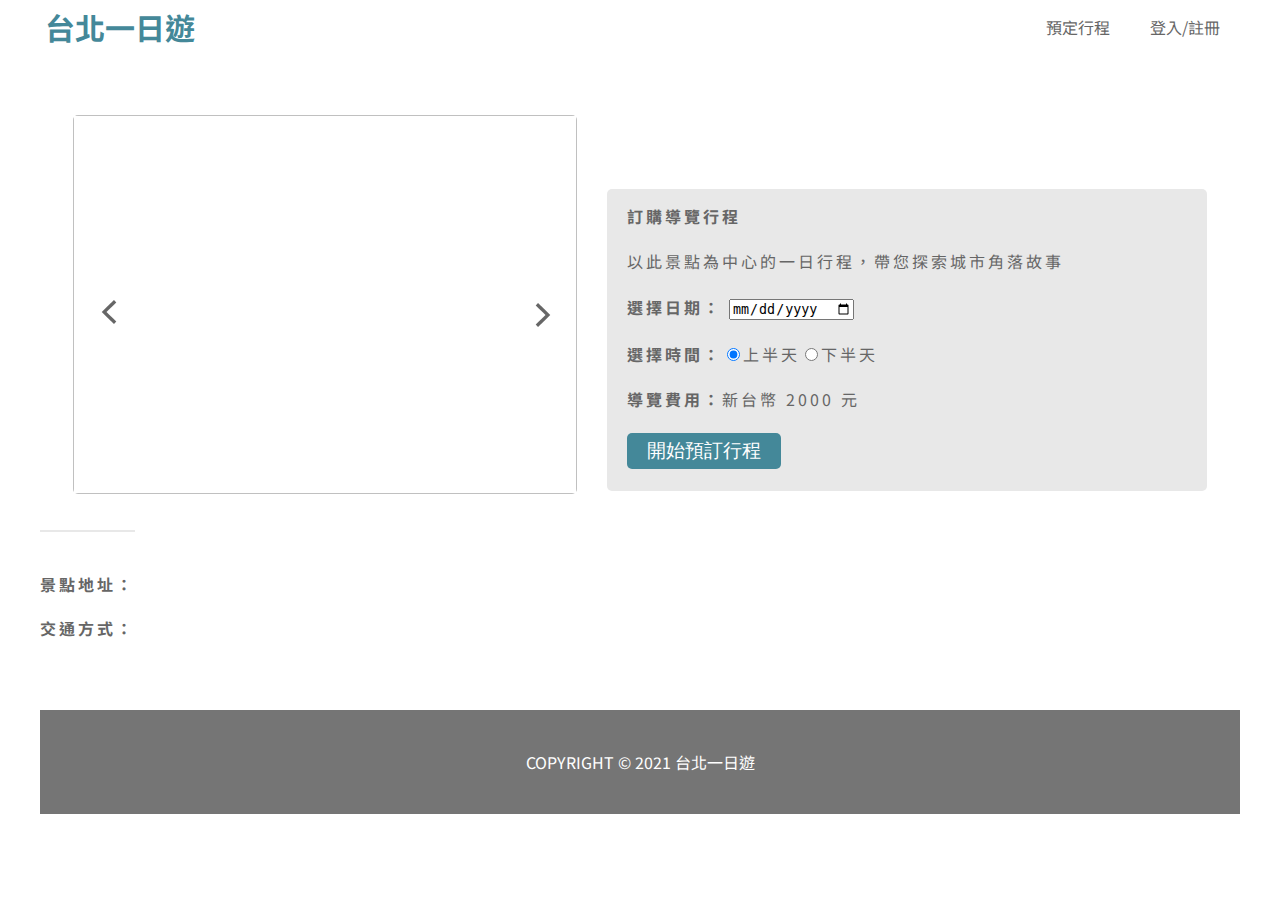
==== templates/attraction.html @ 442f5987 "stage-2 week3" ====
<!DOCTYPE html>
<head>
    <meta charset="UTF-8">
    <meta name="viewport" content="width=device-width, initial-scale=1.0,maximum-scale=1"> 
    <meta http-equiv="X-UA-Compatible" content="IE=edge">
    <link href="https://fonts.googleapis.com/css?family=Noto+Sans+TC&amp;display=swap" rel="stylesheet">
    <title>台北一日遊</title>
    <link rel="stylesheet" type="text/css" href="../static/CSS/attraction.css" media="all" /> 

</head>
<body>
    <nav>
        <strong class="logo">台北一日遊
            <div class="top_bar">
                <div class="item"><a>預定行程</a></div>
                <div class="item"><a>登入/註冊</a></div>
            </div>
        </strong>  
    </nav>
    <main>
        <div class="top">
            <div class="left_box">
                <img class="left_arrow" src="../static/Images/btn_leftArrow.png"/>
                <img class="images"/>
                <img class="right_arrow" src="../static/Images/btn_rightArrow.png"/>
                <div class="flow_dot">
                    <!-- <p class="black_dot"></p> -->
                    <!-- <p class="white_dot"></p> -->
                </div>
            </div>
            
            <div class="right_box">
                <div class="title"></div>
                <div class="title_info"></div>
                <div class="booking">
                    <div class="text_2">訂購導覽行程</div>
                    <div>以此景點為中心的一日行程，帶您探索城市角落故事</div>
                    <div class="booking_date">
                        <div class="text_2">選擇日期：
                            <input type="date"/>
                        </div>
                    </div>
                    <div class="booking_time">
                        <div class="text_2">選擇時間：</div>
                        <div class="day_time"><input type="radio" name="time" value="day" checked/>上半天</div>
                        <div class="night_time"><input type="radio" name="time" value="night"/>下半天</div>
                    </div>
                    <div class="booking_price">
                        <div class="text_2">導覽費用：</div>
                        <div class="price">新台幣 2000 元</div>
                    </div>
                    <button>開始預訂行程</button>
                </div>
                    
            </div>

        </div>
        <div class="bottom">
            <hr />
            <div class="description"></div>
            <div class="text_2">景點地址：</div>
            <div class="address"></div>
            <div class="text_2">交通方式：</div>
            <div class="trans"></div>
        </div>
    </main>
    <footer>COPYRIGHT © 2021 台北一日遊</footer>
</body>
<script src="../static/JS/attraction.js"></script>
</html>
---- static/CSS/attraction.css ----
* {
    box-sizing: border-box;
}
body {
    font-family:"Noto Sans TC";
    margin: 0px;
    justify-self: center;
    
}nav{
    display: grid;
    top:0;
    grid-template-columns:auto minmax(300px,1200px) auto;
    background-color:#FFFFFF;
    height:54px;
    position: sticky;
    z-index: 4;
    align-items:center;
}
nav > .logo {
    grid-column: 2/3;
    display: grid;
    grid-template-columns:1fr 3fr ;

    font-size: 30px;
    color: #448899;
    align-self: center;
    padding-left: 5px;
}
nav > .logo >.top_bar {
    display: grid;
    grid-auto-flow: column;
    grid-column: 2/3;
    justify-self: end;
}
nav > .logo > .top_bar > .item {
    align-self: center;
    margin: 0px 20px;
    font-size:16px;
    font-weight: normal;
    color: #666666;
}
main{
    display: grid;
    grid-template-columns: auto minmax(300px,1200px) auto;
    grid-template-rows: 406px auto;
    margin-top: 40px;
    justify-items: center;
    color: #666666;;
    letter-spacing: 3px;

}
main > .top{
    grid-column: 2/3;
    grid-row: 1/2;
    display: inline-grid;
    grid-template-columns: 504px 600px;
    grid-gap:30px;
    
}
main > .top > .left_box{
    grid-column: 1/2;
    border-radius: 5px;
    height:406px;
}
main > .top > .left_box > .images{
    width:100%;
    aspect-ratio: 540/406;
    object-fit: fill;
    position: relative;
    bottom:20px;
    border-radius: 5px;
    z-index: 1;
}
main > .top > .left_box > .left_arrow{
    position:relative;
    top: 200px;
    left:20px;
    z-index: 2;
}
main > .top > .left_box > .right_arrow{
    position:relative;
    bottom: 222px;
    left:450px;
    z-index: 3;
}
main > .top > .left_box > .fade{
    z-index: 0;
}
main > .top > .left_box > .flow_dot{
    display: flex;
    justify-content: center;
    position:relative;
    z-index: 4;
    bottom: 110px;
}
main > .top > .left_box > .flow_dot > p{
    display:inline-block; 
    margin-left: 5px;
}
main > .top > .left_box > .flow_dot > .black_dot{
    width:12px;
    height:12px;
    border-radius: 10px;
    background-color:Black;
    border: solid 1px #FFFFFF;
}
main > .top > .left_box > .flow_dot > .white_dot{
    width:12px;
    height:12px;
    border-radius: 10px;
    background-color:#FFFFFF;
}
main > .top > .right_box{
    grid-column: 2/3;
    display: inline-grid;
    grid-template-rows: 33px 22px 302px;
    grid-gap:15px;
    align-self: center;
}
main > .top > .right_box > .title{
    grid-row: 1/2;
    font-size: 24px;
    font-weight: 700;
    align-self: end;
}
main > .top > .right_box > .title_info{
    grid-row: 2/3; 
}
main > .top > .right_box > .booking{
    grid-row: 3/4;
    display: grid;
    background: #E8E8E8;
    border-radius: 5px;
    padding-left: 20px;
    padding-right: 20px;
    padding-top: 15px;

}
main > .top > .right_box > .booking > .booking_time{
    display: inline-flex;
}
main > .top > .right_box > .booking > .booking_price{
    display: inline-flex;
}
main > .top > .right_box > .booking > button{
    width:154px;
    height: 36px;
    background-color: #448899;
    border-radius: 5px;
    color: #FFFFFF;
    font-size: 19px;
    border: 0 none;
}
main > .bottom{
    grid-column: 2/3;
    grid-row: 2/3;
    justify-self:start ;
    line-height: 24px;
}
main > .bottom > hr {
    max-width:1200px; 
    border:1px solid #E8E8E8;
    margin-bottom: 40px;
    margin-top: 30px;
}
main > .bottom > .description{
    margin-bottom: 20px;
}
main > .bottom > .address{
    margin-bottom: 20px;
}
main > .bottom > .trans{
    margin-bottom: 20px;
}
footer {
    display: grid;
    height:104px;
    /* margin-top:1300px; */
    /* min-height: 104px; */
    justify-items: center;
    align-items: center;
    background: #757575;
    color: #FFFFFF;
    font-size: 16px;
    margin-top: 50px;
}
.text_2{
    font-size: 16px;
    font-weight: 700;
}
@media (max-width:1200px){ 
    main > .top{
        grid-template-columns: 378px 450px;
    }
    main > .top > .left_box > .images{
        aspect-ratio: 378/406;
    }
    main > .top > .left_box > .right_arrow{
        bottom: 248px;
        left:327px;
    }
    main > .bottom{
        margin:30px;
    }
}
@media (max-width:900px){ 
    main > .top{
        grid-template-columns: 252px 300px;
        grid-gap:15px;
    }
    main > .top > .left_box{
        grid-column: 1/2;
        border-radius: 5px;
    }
    main > .top > .left_box > .images{
        aspect-ratio: 252/406;
    }
    main > .top > .left_box > .left_arrow{
        width:25px;
        height: 25px;
        left:6px;
    }
    main > .top > .left_box > .right_arrow{
        width:25px;
        height: 25px;
        left:220px;
        bottom: 235px;
    }
    main > .top > .left_box > .flow_dot > .black_dot{
        width:8px;
        height:8px;
    }
    main > .top > .left_box > .flow_dot > .white_dot{
        width:8px;
        height:8px;
    }
    main > .top > .left_box > .flow_dot{
        bottom: 100px;
    }
    main > .top > .right_box{
        grid-template-rows: 70px 22px 302px;
    }
}
@media (max-width:605px){ 
    nav > .logo {
        grid-template-columns:150px auto ;
    }
    nav > .logo >.top_bar > .item{
        margin: 0px 10px;
    }
    main{
        grid-template-columns: auto 360px auto;
        grid-template-rows: 760px auto;
        margin-top: 40px;;
    }
    main > .top{
        grid-column: 2/3;
        grid-row: 1/3;
        grid-template-columns: 1fr;
        grid-template-rows: 350px 410px;
        grid-gap:30px;
    }
    main > .top > .left_box{
        grid-column: 1/2;
        grid-row: 1/2;
    }
    main > .top > .left_box > .images{
        aspect-ratio: 360/350;
    }
    main > .top > .left_box > .right_arrow{
        left:327px;
        bottom: 185px;
    }
    main > .top > .right_box{
        grid-column: 1/2;
        grid-row: 2/3;
        margin:10px;
    }
    main > .bottom{
        grid-row: 2/3;
        margin:10px;
    }
}
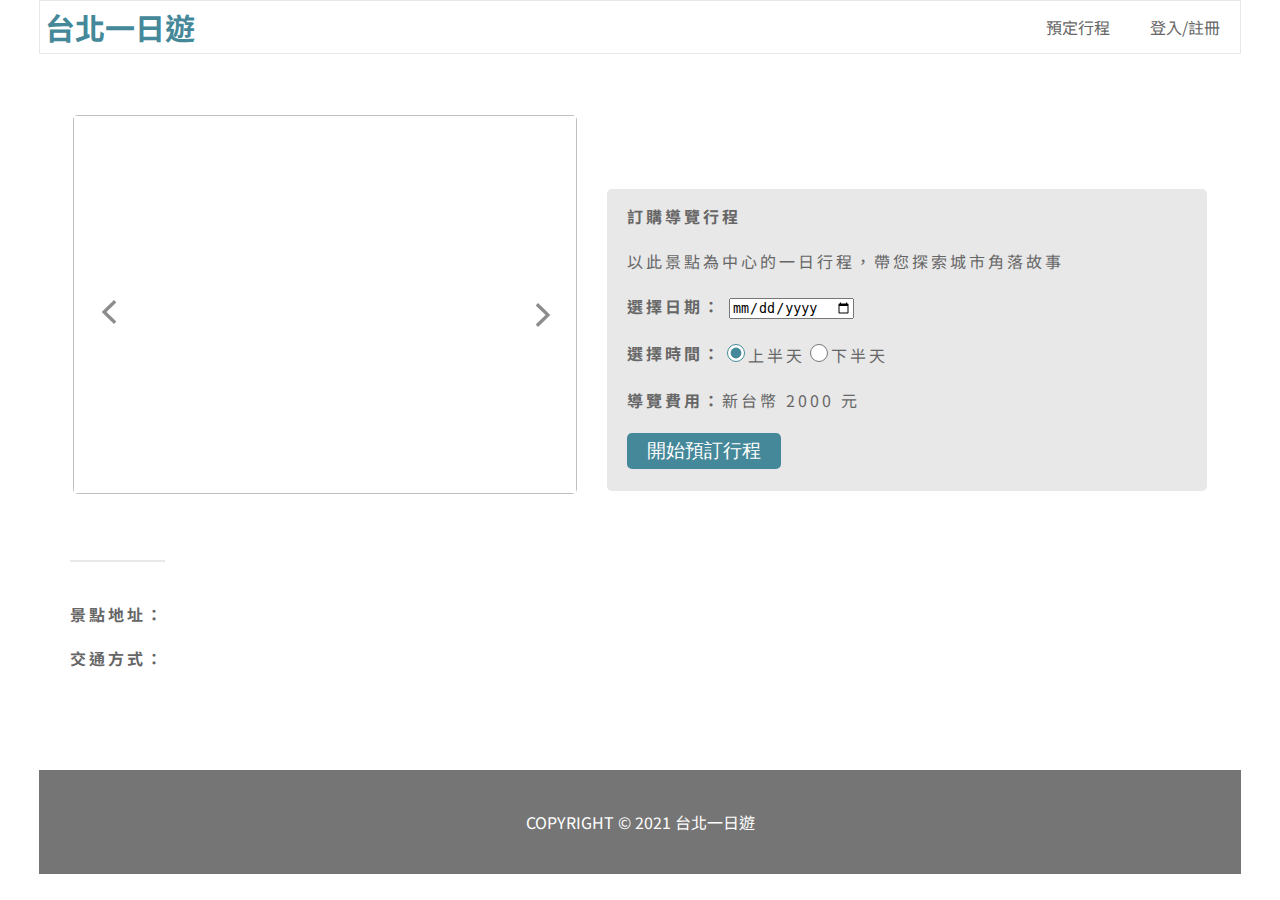
==== commit 928d661b: "Merge pull request #6 from brionychiu/develop" ====
--- a/templates/attraction.html
+++ b/templates/attraction.html
@@ -4,19 +4,52 @@
     <meta name="viewport" content="width=device-width, initial-scale=1.0,maximum-scale=1"> 
     <meta http-equiv="X-UA-Compatible" content="IE=edge">
     <link href="https://fonts.googleapis.com/css?family=Noto+Sans+TC&amp;display=swap" rel="stylesheet">
-    <title>台北一日遊</title>
-    <link rel="stylesheet" type="text/css" href="../static/CSS/attraction.css" media="all" /> 
+    <title>台北景點</title>
+    <link rel="stylesheet" type="text/css" href="../static/CSS/attraction.css" media="all" />
+    <link rel="stylesheet" type="text/css" href="../static/CSS/log.css" media="all" />  
 
 </head>
 <body>
+    <div class="covering"></div>
     <nav>
-        <strong class="logo">台北一日遊
+        <strong class="logo"><a href="/">台北一日遊</a>
             <div class="top_bar">
                 <div class="item"><a>預定行程</a></div>
-                <div class="item"><a>登入/註冊</a></div>
+                <div class="item signin">登入/註冊</div>
+                <div class="item signout">登出系統</div>
             </div>
         </strong>  
     </nav>
+    <div class="signin_box">
+        <div class="signin_boxtop"></div>
+        <div class="signin_boxbottom">
+            <div class="text_3">登入會員帳號</div>
+            <button  class="icon_close"></button>
+            <input class="sign_input" type="text" placeholder="輸入電子郵件" name="usermail"/>
+            <input class="sign_input" type="password" placeholder="輸入密碼" name="password"/>
+            <button class="sign_btn signin_btn">登入帳戶</button> 
+            <div class="signin_message">
+                <div class="error_signin">帳號或密碼錯誤</div>
+                <div class="changeTo_signup">還沒有帳戶？點此註冊</div>
+            </div>
+        </div>
+    </div>
+    <div class="signup_box">
+        <div class="signup_boxtop"></div>
+        <div class="signup_boxbottom">
+            <div class="text_3">註冊會員帳號</div>
+            <button  class="icon_close"></button>
+            <input class="sign_input" type="text" placeholder="輸入姓名" name="username"/>
+            <input class="sign_input" type="text" placeholder="輸入電子郵件" name="usermail"/>
+            <input class="sign_input" type="password" placeholder="輸入密碼" name="password"/>
+            <button class="sign_btn signup_btn">註冊新帳戶</button>
+            <div class="sigup_message">
+                <div class="repeat_signup"></div>
+                <div class="success_signup">註冊成功</div>
+                <div class="changeTo_signin">已經有帳戶了？點此登入</div>
+            </div>
+        </div>
+    </div>
     <main>
         <div class="top">
             <div class="left_box">
@@ -67,4 +100,5 @@
     <footer>COPYRIGHT © 2021 台北一日遊</footer>
 </body>
 <script src="../static/JS/attraction.js"></script>
+<script src="../static/JS/log.js"></script>
 </html>--- a/static/CSS/attraction.css
+++ b/static/CSS/attraction.css
@@ -5,6 +5,7 @@
     font-family:"Noto Sans TC";
     margin: 0px;
     justify-self: center;
+    display: grid;
     
 }nav{
     display: grid;
@@ -15,12 +16,16 @@
     position: sticky;
     z-index: 4;
     align-items:center;
+    border: 1px solid #e8e8e8;
+}
+a[href="/"] {
+    text-decoration: none;
+    color: #448899;
 }
 nav > .logo {
     grid-column: 2/3;
     display: grid;
     grid-template-columns:1fr 3fr ;
-
     font-size: 30px;
     color: #448899;
     align-self: center;
@@ -38,6 +43,7 @@
     font-size:16px;
     font-weight: normal;
     color: #666666;
+    cursor: pointer;
 }
 main{
     display: grid;
@@ -76,12 +82,14 @@
     top: 200px;
     left:20px;
     z-index: 2;
+    opacity: 0.75;
 }
 main > .top > .left_box > .right_arrow{
     position:relative;
     bottom: 222px;
     left:450px;
     z-index: 3;
+    opacity: 0.75;
 }
 main > .top > .left_box > .fade{
     z-index: 0;
@@ -142,6 +150,16 @@
 main > .top > .right_box > .booking > .booking_price{
     display: inline-flex;
 }
+main > .top > .right_box > .booking > .booking_time > .day_time{
+    accent-color: #448899;
+}
+main > .top > .right_box > .booking > .booking_time > .night_time{
+    accent-color: #448899;
+}
+input[type="radio"]{
+    width: 18px;
+    height: 18px;
+}
 main > .top > .right_box > .booking > button{
     width:154px;
     height: 36px;
@@ -150,12 +168,14 @@
     color: #FFFFFF;
     font-size: 19px;
     border: 0 none;
+    cursor: pointer;
 }
 main > .bottom{
     grid-column: 2/3;
     grid-row: 2/3;
     justify-self:start ;
     line-height: 24px;
+    margin:30px;
 }
 main > .bottom > hr {
     max-width:1200px; 
@@ -190,94 +210,87 @@
 }
 @media (max-width:1200px){ 
     main > .top{
-        grid-template-columns: 378px 450px;
-    }
-    main > .top > .left_box > .images{
-        aspect-ratio: 378/406;
+        grid-template-columns: 450px 378px;
+    }
+    main > .top > .left_box > .images {
+        bottom:0px;
     }
     main > .top > .left_box > .right_arrow{
-        bottom: 248px;
-        left:327px;
-    }
-    main > .bottom{
-        margin:30px;
+        bottom: 190px;
+        left:400px;
+    }
+    main > .top > .left_box > .flow_dot{
+        bottom:90px;
+    }
+    main > .bottom > hr {
+        margin-top: 0px;
     }
 }
 @media (max-width:900px){ 
-    main > .top{
-        grid-template-columns: 252px 300px;
-        grid-gap:15px;
-    }
-    main > .top > .left_box{
-        grid-column: 1/2;
-        border-radius: 5px;
-    }
-    main > .top > .left_box > .images{
-        aspect-ratio: 252/406;
-    }
-    main > .top > .left_box > .left_arrow{
-        width:25px;
-        height: 25px;
-        left:6px;
-    }
-    main > .top > .left_box > .right_arrow{
-        width:25px;
-        height: 25px;
-        left:220px;
-        bottom: 235px;
-    }
-    main > .top > .left_box > .flow_dot > .black_dot{
-        width:8px;
-        height:8px;
-    }
-    main > .top > .left_box > .flow_dot > .white_dot{
-        width:8px;
-        height:8px;
-    }
-    main > .top > .left_box > .flow_dot{
-        bottom: 100px;
-    }
-    main > .top > .right_box{
-        grid-template-rows: 70px 22px 302px;
-    }
-}
-@media (max-width:605px){ 
-    nav > .logo {
-        grid-template-columns:150px auto ;
-    }
-    nav > .logo >.top_bar > .item{
-        margin: 0px 10px;
-    }
     main{
-        grid-template-columns: auto 360px auto;
-        grid-template-rows: 760px auto;
+        grid-template-columns: auto minmax(600px,900px) auto;
+        grid-template-rows: 900px auto;
         margin-top: 40px;;
     }
     main > .top{
         grid-column: 2/3;
-        grid-row: 1/3;
-        grid-template-columns: 1fr;
-        grid-template-rows: 350px 410px;
+        grid-row: 1/2;
+        grid-template-columns: 600px;
+        grid-template-rows: 406px 510px;
         grid-gap:30px;
     }
     main > .top > .left_box{
         grid-column: 1/2;
         grid-row: 1/2;
     }
-    main > .top > .left_box > .images{
-        aspect-ratio: 360/350;
-    }
     main > .top > .left_box > .right_arrow{
-        left:327px;
-        bottom: 185px;
+        left:550px;
+        bottom: 260px;
+    }
+    main > .top > .left_box > .left_arrow{
+        top:235px;
     }
     main > .top > .right_box{
         grid-column: 1/2;
         grid-row: 2/3;
         margin:10px;
     }
+    main > .top > .right_box{
+        grid-template-rows: auto 22px 302px;
+    }
     main > .bottom{
         grid-row: 2/3;
-        margin:10px;
-    }
+    }
+
+}
+@media (max-width:607px){ 
+    nav > .logo {
+        grid-template-columns:150px auto ;
+    }
+    nav > .logo >.top_bar > .item{
+        margin: 0px 10px;
+    }
+    main{
+        grid-template-columns: auto 360px auto;
+        grid-template-rows: 760px auto;
+    }
+    main > .top{
+        grid-template-columns: 1fr;
+        grid-template-rows: 300px 410px;
+        grid-gap:40px;
+    }
+    main > .top > .left_box > .images{
+        aspect-ratio: 466/350;
+        object-fit: cover;
+    }
+    main > .top > .left_box > .right_arrow{
+        left:315px;
+        bottom: 170px;
+    }
+    main > .top > .left_box > .left_arrow{
+        top:150px;
+        left:10px;
+    }
+   
+
 }--- a/static/CSS/log.css
+++ b/static/CSS/log.css
@@ -0,0 +1,149 @@
+.covering{
+    width:100vw;
+    height:100vh;
+    z-index: 5;
+    position: fixed;
+    background-color: rgba(0, 0, 0, 0.4);
+    display:none;
+}
+.signout{
+    display: none;
+}
+
+/* signin */
+.signin_box{
+    width:340px;
+    min-height:275px;
+    background-color: #FFFFFF;
+    box-shadow: 0px 4px 60px #AAAAAA;
+    border-radius: 6px;
+    display: grid;
+    grid-template-rows: 10px 265px max-content;  
+    position:fixed;
+    justify-self: center;
+    top: 80px;
+    z-index: 6;  
+    display:none; 
+}
+.signin_box > .signin_boxtop{
+    grid-row: 1/2;
+    background: linear-gradient(270deg, #337788 0%, #66AABB 100%);
+    border-radius: 6px 6px 0px 0px;
+}
+.signin_box > .signin_boxbottom{
+    grid-row: 2/4;
+    grid-template-rows: auto repeat(3,47px) max-content;
+    display:inline-grid;
+    grid-gap: 10px;
+    justify-items: center;
+    align-self: center;
+    margin-top: 15px;
+    margin-bottom: 15px;  
+}
+.signin_box > .signin_boxbottom > .signin_message{
+    grid-row: -1/-2;
+    font-size: 16px;
+    color: #666666;
+    font-weight: 400;
+}
+.signin_box > .signin_boxbottom > .signin_message > .error_signin{
+    color: red;
+    padding-bottom: 10px;
+    text-align: center;
+    display:none;
+}
+.signin_box > .signin_boxbottom > .signin_message > .changeTo_signup{
+    cursor: pointer;
+}
+
+/* signup  */
+.signup_box{
+    width:340px;
+    min-height:332px;
+    background-color: #FFFFFF;
+    box-shadow: 0px 4px 60px #AAAAAA;
+    border-radius: 6px;
+    display: grid;
+    grid-template-rows: 10px 322px max-content;
+    position:fixed;
+    justify-self: center;
+    top: 80px;
+    z-index: 6;
+    display:none;
+}
+.signup_box > .signup_boxtop{
+    grid-row: 1/2;
+    background: linear-gradient(270deg, #337788 0%, #66AABB 100%);
+    border-radius: 6px 6px 0px 0px;
+}
+.signup_box > .signup_boxbottom{
+    grid-row: 2/4;
+    grid-template-rows: auto repeat(4,47px) max-content;
+    display:inline-grid;
+    grid-gap: 10px;
+    justify-items: center;
+    align-self: center;
+    margin-top: 15px;
+    margin-bottom: 15px;  
+}
+.signup_box > .signup_boxbottom > .sigup_message{
+    grid-row: -1/-2;
+    font-size: 16px;
+    color: #666666;
+    font-weight: 400;
+
+}
+.signup_box > .signup_boxbottom > .sigup_message > .repeat_signup{
+    color: red;
+    padding-bottom: 10px;
+    text-align: center;
+    display:none;
+}
+.signup_box > .signup_boxbottom > .sigup_message > .success_signup{
+    color: red;
+    padding-bottom: 10px;
+    text-align: center;
+    display:none;
+}
+.signup_box > .signup_boxbottom > .sigup_message > .changeTo_signin{
+    cursor: pointer;
+}
+
+/*  common use */
+.text_3{
+    grid-row: 1/2;
+    font-weight: 700;
+    font-size: 24px;   
+    color: #666666;
+}
+.icon_close{
+    position: absolute;
+    left:310px;
+    background-image: url(../Images/icon_close.png);
+    background-color: #FFFFFF;
+    border: none;
+    background-position: center;
+    background-repeat: no-repeat;
+    width:16px;
+    height:16px;
+}
+.sign_input{
+    width:310px;
+    border: 1px solid #CCCCCC;
+    box-sizing: border-box;
+    padding: 15px;
+    border-radius: 5px;
+    font-size: 16px;
+}
+.sign_btn{
+    width:310px;
+    background: #448899;
+    border-radius: 5px; 
+    border: none;
+    padding: 10px;
+    font-size: 19px;
+    font-weight: 400;
+    font-family: 'Noto Sans TC';
+    color: #FFFFFF;
+    cursor: pointer;
+}
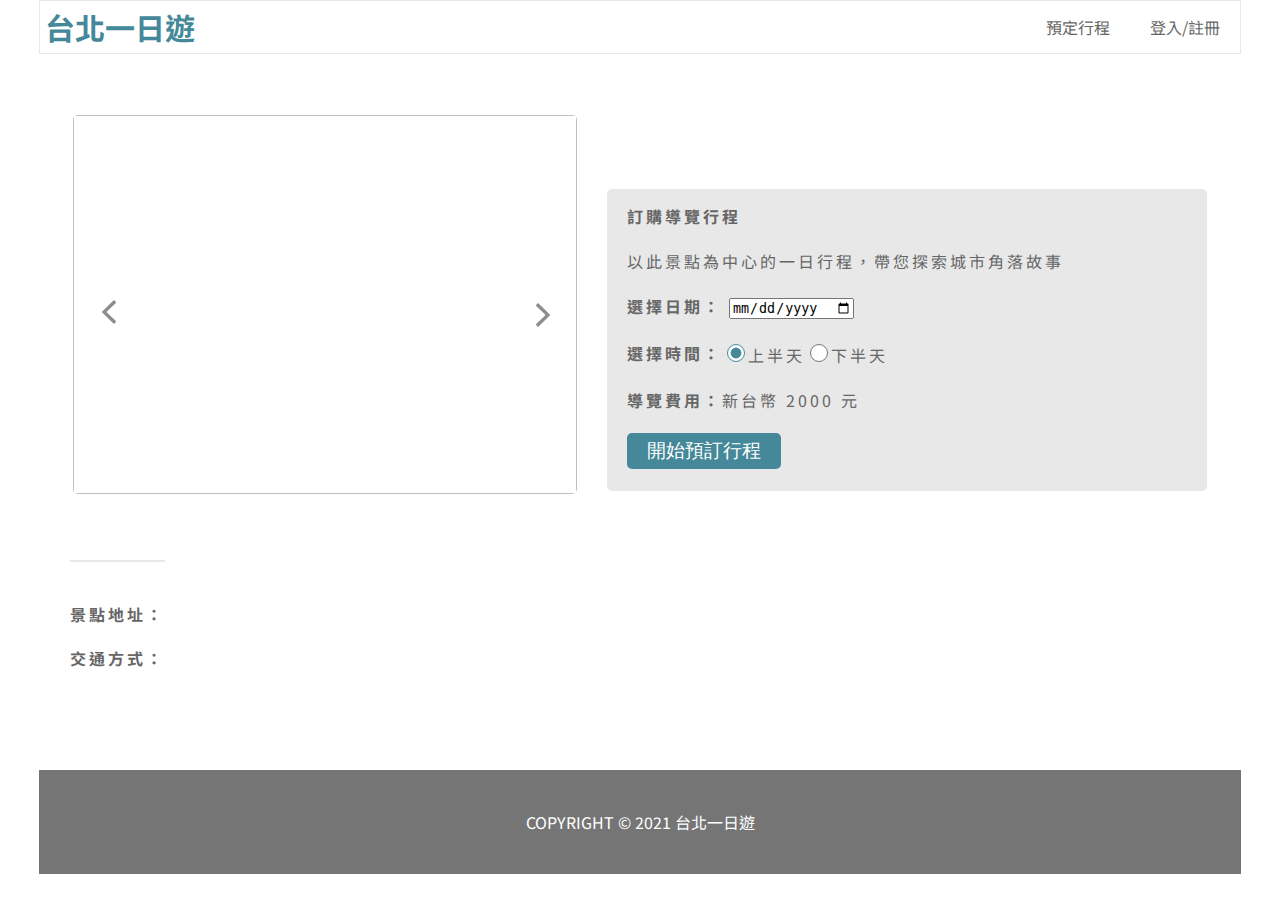
==== commit 3138f69a: "Merge pull request #7 from brionychiu/develop" ====
--- a/templates/attraction.html
+++ b/templates/attraction.html
@@ -14,7 +14,7 @@
     <nav>
         <strong class="logo"><a href="/">台北一日遊</a>
             <div class="top_bar">
-                <div class="item"><a>預定行程</a></div>
+                <div class="item"><a class="nav_booking">預定行程</a></div>
                 <div class="item signin">登入/註冊</div>
                 <div class="item signout">登出系統</div>
             </div>
@@ -70,7 +70,7 @@
                     <div>以此景點為中心的一日行程，帶您探索城市角落故事</div>
                     <div class="booking_date">
                         <div class="text_2">選擇日期：
-                            <input type="date"/>
+                            <input type="date" id="choose_date"/>
                         </div>
                     </div>
                     <div class="booking_time">
@@ -82,7 +82,7 @@
                         <div class="text_2">導覽費用：</div>
                         <div class="price">新台幣 2000 元</div>
                     </div>
-                    <button>開始預訂行程</button>
+                    <button class="start_booking_btn">開始預訂行程</button>
                 </div>
                     
             </div>
--- a/static/CSS/attraction.css
+++ b/static/CSS/attraction.css
@@ -1,296 +1,244 @@
 * {
-    box-sizing: border-box;
+  box-sizing: border-box;
 }
 body {
-    font-family:"Noto Sans TC";
-    margin: 0px;
-    justify-self: center;
-    display: grid;
-    
-}nav{
-    display: grid;
-    top:0;
-    grid-template-columns:auto minmax(300px,1200px) auto;
-    background-color:#FFFFFF;
-    height:54px;
-    position: sticky;
-    z-index: 4;
-    align-items:center;
-    border: 1px solid #e8e8e8;
-}
-a[href="/"] {
-    text-decoration: none;
-    color: #448899;
-}
-nav > .logo {
-    grid-column: 2/3;
-    display: grid;
-    grid-template-columns:1fr 3fr ;
-    font-size: 30px;
-    color: #448899;
-    align-self: center;
-    padding-left: 5px;
-}
-nav > .logo >.top_bar {
-    display: grid;
-    grid-auto-flow: column;
-    grid-column: 2/3;
-    justify-self: end;
-}
-nav > .logo > .top_bar > .item {
-    align-self: center;
-    margin: 0px 20px;
-    font-size:16px;
-    font-weight: normal;
-    color: #666666;
-    cursor: pointer;
-}
-main{
-    display: grid;
-    grid-template-columns: auto minmax(300px,1200px) auto;
-    grid-template-rows: 406px auto;
+  font-family: "Noto Sans TC";
+  margin: 0px;
+  justify-self: center;
+  display: grid;
+}
+main {
+  display: grid;
+  grid-template-columns: auto minmax(300px, 1200px) auto;
+  grid-template-rows: 406px auto;
+  margin-top: 40px;
+  justify-items: center;
+  color: #666666;
+  letter-spacing: 3px;
+}
+main > .top {
+  grid-column: 2/3;
+  grid-row: 1/2;
+  display: inline-grid;
+  grid-template-columns: 504px 600px;
+  grid-gap: 30px;
+}
+main > .top > .left_box {
+  grid-column: 1/2;
+  border-radius: 5px;
+  height: 406px;
+}
+main > .top > .left_box > .images {
+  width: 100%;
+  aspect-ratio: 540/406;
+  object-fit: fill;
+  position: relative;
+  bottom: 20px;
+  border-radius: 5px;
+  z-index: 1;
+}
+main > .top > .left_box > .left_arrow {
+  position: relative;
+  top: 200px;
+  left: 20px;
+  z-index: 2;
+  opacity: 0.75;
+}
+main > .top > .left_box > .right_arrow {
+  position: relative;
+  bottom: 222px;
+  left: 450px;
+  z-index: 3;
+  opacity: 0.75;
+}
+main > .top > .left_box > .fade {
+  z-index: 0;
+}
+main > .top > .left_box > .flow_dot {
+  display: flex;
+  justify-content: center;
+  position: relative;
+  z-index: 4;
+  bottom: 110px;
+}
+main > .top > .left_box > .flow_dot > p {
+  display: inline-block;
+  margin-left: 5px;
+}
+main > .top > .left_box > .flow_dot > .black_dot {
+  width: 12px;
+  height: 12px;
+  border-radius: 10px;
+  background-color: Black;
+  border: solid 1px #ffffff;
+}
+main > .top > .left_box > .flow_dot > .white_dot {
+  width: 12px;
+  height: 12px;
+  border-radius: 10px;
+  background-color: #ffffff;
+}
+main > .top > .right_box {
+  grid-column: 2/3;
+  display: inline-grid;
+  grid-template-rows: 33px 22px 302px;
+  grid-gap: 15px;
+  align-self: center;
+}
+main > .top > .right_box > .title {
+  grid-row: 1/2;
+  font-size: 24px;
+  font-weight: 700;
+  align-self: end;
+}
+main > .top > .right_box > .title_info {
+  grid-row: 2/3;
+}
+main > .top > .right_box > .booking {
+  grid-row: 3/4;
+  display: grid;
+  background: #e8e8e8;
+  border-radius: 5px;
+  padding-left: 20px;
+  padding-right: 20px;
+  padding-top: 15px;
+}
+main > .top > .right_box > .booking > .booking_time {
+  display: inline-flex;
+}
+main > .top > .right_box > .booking > .booking_price {
+  display: inline-flex;
+}
+main > .top > .right_box > .booking > .booking_time > .day_time {
+  accent-color: #448899;
+}
+main > .top > .right_box > .booking > .booking_time > .night_time {
+  accent-color: #448899;
+}
+input[type="radio"] {
+  width: 18px;
+  height: 18px;
+}
+main > .top > .right_box > .booking > button {
+  width: 154px;
+  height: 36px;
+  background-color: #448899;
+  border-radius: 5px;
+  color: #ffffff;
+  font-size: 19px;
+  border: 0 none;
+  cursor: pointer;
+}
+main > .bottom {
+  grid-column: 2/3;
+  grid-row: 2/3;
+  justify-self: start;
+  line-height: 24px;
+  margin: 30px;
+}
+main > .bottom > hr {
+  max-width: 1200px;
+  border: 1px solid #e8e8e8;
+  margin-bottom: 40px;
+  margin-top: 30px;
+}
+main > .bottom > .description {
+  margin-bottom: 20px;
+}
+main > .bottom > .address {
+  margin-bottom: 20px;
+}
+main > .bottom > .trans {
+  margin-bottom: 20px;
+}
+footer {
+  display: grid;
+  height: 104px;
+  justify-items: center;
+  align-items: center;
+  background: #757575;
+  color: #ffffff;
+  font-size: 16px;
+  margin-top: 50px;
+}
+.text_2 {
+  font-size: 16px;
+  font-weight: 700;
+}
+@media (max-width: 1200px) {
+  main > .top {
+    grid-template-columns: 450px 378px;
+  }
+  main > .top > .left_box > .images {
+    bottom: 0px;
+  }
+  main > .top > .left_box > .right_arrow {
+    bottom: 190px;
+    left: 400px;
+  }
+  main > .top > .left_box > .flow_dot {
+    bottom: 90px;
+  }
+  main > .bottom > hr {
+    margin-top: 0px;
+  }
+}
+@media (max-width: 900px) {
+  main {
+    grid-template-columns: auto minmax(600px, 900px) auto;
+    grid-template-rows: 900px auto;
     margin-top: 40px;
-    justify-items: center;
-    color: #666666;;
-    letter-spacing: 3px;
-
-}
-main > .top{
+  }
+  main > .top {
     grid-column: 2/3;
     grid-row: 1/2;
-    display: inline-grid;
-    grid-template-columns: 504px 600px;
-    grid-gap:30px;
-    
-}
-main > .top > .left_box{
+    grid-template-columns: 600px;
+    grid-template-rows: 406px 510px;
+    grid-gap: 30px;
+  }
+  main > .top > .left_box {
     grid-column: 1/2;
-    border-radius: 5px;
-    height:406px;
-}
-main > .top > .left_box > .images{
-    width:100%;
-    aspect-ratio: 540/406;
-    object-fit: fill;
-    position: relative;
-    bottom:20px;
-    border-radius: 5px;
-    z-index: 1;
-}
-main > .top > .left_box > .left_arrow{
-    position:relative;
-    top: 200px;
-    left:20px;
-    z-index: 2;
-    opacity: 0.75;
-}
-main > .top > .left_box > .right_arrow{
-    position:relative;
-    bottom: 222px;
-    left:450px;
-    z-index: 3;
-    opacity: 0.75;
-}
-main > .top > .left_box > .fade{
-    z-index: 0;
-}
-main > .top > .left_box > .flow_dot{
-    display: flex;
-    justify-content: center;
-    position:relative;
-    z-index: 4;
-    bottom: 110px;
-}
-main > .top > .left_box > .flow_dot > p{
-    display:inline-block; 
-    margin-left: 5px;
-}
-main > .top > .left_box > .flow_dot > .black_dot{
-    width:12px;
-    height:12px;
-    border-radius: 10px;
-    background-color:Black;
-    border: solid 1px #FFFFFF;
-}
-main > .top > .left_box > .flow_dot > .white_dot{
-    width:12px;
-    height:12px;
-    border-radius: 10px;
-    background-color:#FFFFFF;
-}
-main > .top > .right_box{
-    grid-column: 2/3;
-    display: inline-grid;
-    grid-template-rows: 33px 22px 302px;
-    grid-gap:15px;
-    align-self: center;
-}
-main > .top > .right_box > .title{
     grid-row: 1/2;
-    font-size: 24px;
-    font-weight: 700;
-    align-self: end;
-}
-main > .top > .right_box > .title_info{
-    grid-row: 2/3; 
-}
-main > .top > .right_box > .booking{
-    grid-row: 3/4;
-    display: grid;
-    background: #E8E8E8;
-    border-radius: 5px;
-    padding-left: 20px;
-    padding-right: 20px;
-    padding-top: 15px;
-
-}
-main > .top > .right_box > .booking > .booking_time{
-    display: inline-flex;
-}
-main > .top > .right_box > .booking > .booking_price{
-    display: inline-flex;
-}
-main > .top > .right_box > .booking > .booking_time > .day_time{
-    accent-color: #448899;
-}
-main > .top > .right_box > .booking > .booking_time > .night_time{
-    accent-color: #448899;
-}
-input[type="radio"]{
-    width: 18px;
-    height: 18px;
-}
-main > .top > .right_box > .booking > button{
-    width:154px;
-    height: 36px;
-    background-color: #448899;
-    border-radius: 5px;
-    color: #FFFFFF;
-    font-size: 19px;
-    border: 0 none;
-    cursor: pointer;
-}
-main > .bottom{
-    grid-column: 2/3;
+  }
+  main > .top > .left_box > .right_arrow {
+    left: 550px;
+    bottom: 260px;
+  }
+  main > .top > .left_box > .left_arrow {
+    top: 235px;
+  }
+  main > .top > .right_box {
+    grid-column: 1/2;
     grid-row: 2/3;
-    justify-self:start ;
-    line-height: 24px;
-    margin:30px;
-}
-main > .bottom > hr {
-    max-width:1200px; 
-    border:1px solid #E8E8E8;
-    margin-bottom: 40px;
-    margin-top: 30px;
-}
-main > .bottom > .description{
-    margin-bottom: 20px;
-}
-main > .bottom > .address{
-    margin-bottom: 20px;
-}
-main > .bottom > .trans{
-    margin-bottom: 20px;
-}
-footer {
-    display: grid;
-    height:104px;
-    /* margin-top:1300px; */
-    /* min-height: 104px; */
-    justify-items: center;
-    align-items: center;
-    background: #757575;
-    color: #FFFFFF;
-    font-size: 16px;
-    margin-top: 50px;
-}
-.text_2{
-    font-size: 16px;
-    font-weight: 700;
-}
-@media (max-width:1200px){ 
-    main > .top{
-        grid-template-columns: 450px 378px;
-    }
-    main > .top > .left_box > .images {
-        bottom:0px;
-    }
-    main > .top > .left_box > .right_arrow{
-        bottom: 190px;
-        left:400px;
-    }
-    main > .top > .left_box > .flow_dot{
-        bottom:90px;
-    }
-    main > .bottom > hr {
-        margin-top: 0px;
-    }
-}
-@media (max-width:900px){ 
-    main{
-        grid-template-columns: auto minmax(600px,900px) auto;
-        grid-template-rows: 900px auto;
-        margin-top: 40px;;
-    }
-    main > .top{
-        grid-column: 2/3;
-        grid-row: 1/2;
-        grid-template-columns: 600px;
-        grid-template-rows: 406px 510px;
-        grid-gap:30px;
-    }
-    main > .top > .left_box{
-        grid-column: 1/2;
-        grid-row: 1/2;
-    }
-    main > .top > .left_box > .right_arrow{
-        left:550px;
-        bottom: 260px;
-    }
-    main > .top > .left_box > .left_arrow{
-        top:235px;
-    }
-    main > .top > .right_box{
-        grid-column: 1/2;
-        grid-row: 2/3;
-        margin:10px;
-    }
-    main > .top > .right_box{
-        grid-template-rows: auto 22px 302px;
-    }
-    main > .bottom{
-        grid-row: 2/3;
-    }
-
-}
-@media (max-width:607px){ 
-    nav > .logo {
-        grid-template-columns:150px auto ;
-    }
-    nav > .logo >.top_bar > .item{
-        margin: 0px 10px;
-    }
-    main{
-        grid-template-columns: auto 360px auto;
-        grid-template-rows: 760px auto;
-    }
-    main > .top{
-        grid-template-columns: 1fr;
-        grid-template-rows: 300px 410px;
-        grid-gap:40px;
-    }
-    main > .top > .left_box > .images{
-        aspect-ratio: 466/350;
-        object-fit: cover;
-    }
-    main > .top > .left_box > .right_arrow{
-        left:315px;
-        bottom: 170px;
-    }
-    main > .top > .left_box > .left_arrow{
-        top:150px;
-        left:10px;
-    }
-   
-
-}+    margin: 10px;
+  }
+  main > .top > .right_box {
+    grid-template-rows: auto 22px 302px;
+  }
+  main > .bottom {
+    grid-row: 2/3;
+  }
+}
+@media (max-width: 607px) {
+  main {
+    grid-template-columns: auto 360px auto;
+    grid-template-rows: 760px auto;
+  }
+  main > .top {
+    grid-template-columns: 1fr;
+    grid-template-rows: 300px 410px;
+    grid-gap: 40px;
+  }
+  main > .top > .left_box > .images {
+    aspect-ratio: 466/350;
+    object-fit: cover;
+  }
+  main > .top > .left_box > .right_arrow {
+    left: 315px;
+    bottom: 170px;
+  }
+  main > .top > .left_box > .left_arrow {
+    top: 150px;
+    left: 10px;
+  }
+}
--- a/static/CSS/log.css
+++ b/static/CSS/log.css
@@ -1,149 +1,211 @@
-.covering{
-    width:100vw;
-    height:100vh;
-    z-index: 5;
-    position: fixed;
-    background-color: rgba(0, 0, 0, 0.4);
-    display:none;
-}
-.signout{
-    display: none;
+/* nav */
+* {
+  box-sizing: border-box;
+}
+body {
+  font-family: "Noto Sans TC";
+  margin: 0px;
+  justify-self: center;
+  display: grid;
+}
+nav {
+  display: grid;
+  top: 0;
+  grid-template-columns: auto minmax(300px, 1200px) auto;
+  background-color: #ffffff;
+  height: 54px;
+  position: sticky;
+  z-index: 5;
+  align-items: center;
+  border: 1px solid #e8e8e8;
+}
+nav > .logo {
+  grid-column: 2/3;
+  display: grid;
+  grid-template-columns: 1fr 3fr;
+  font-size: 30px;
+  color: #448899;
+  align-self: center;
+  padding-left: 5px;
+}
+nav > .logo > .top_bar {
+  display: grid;
+  grid-auto-flow: column;
+  grid-column: 2/3;
+  justify-self: end;
+}
+nav > .logo > .top_bar > .item {
+  align-self: center;
+  margin: 0px 20px;
+  font-size: 16px;
+  font-weight: normal;
+  color: #666666;
+  cursor: pointer;
+}
+/* signin signout signup */
+.covering {
+  width: 100vw;
+  height: 100vh;
+  z-index: 5;
+  position: fixed;
+  background-color: rgba(0, 0, 0, 0.4);
+  display: none;
+}
+.signout {
+  display: none;
 }
 
 /* signin */
-.signin_box{
-    width:340px;
-    min-height:275px;
-    background-color: #FFFFFF;
-    box-shadow: 0px 4px 60px #AAAAAA;
-    border-radius: 6px;
-    display: grid;
-    grid-template-rows: 10px 265px max-content;  
-    position:fixed;
-    justify-self: center;
-    top: 80px;
-    z-index: 6;  
-    display:none; 
-}
-.signin_box > .signin_boxtop{
-    grid-row: 1/2;
-    background: linear-gradient(270deg, #337788 0%, #66AABB 100%);
-    border-radius: 6px 6px 0px 0px;
-}
-.signin_box > .signin_boxbottom{
-    grid-row: 2/4;
-    grid-template-rows: auto repeat(3,47px) max-content;
-    display:inline-grid;
-    grid-gap: 10px;
-    justify-items: center;
-    align-self: center;
-    margin-top: 15px;
-    margin-bottom: 15px;  
-}
-.signin_box > .signin_boxbottom > .signin_message{
-    grid-row: -1/-2;
-    font-size: 16px;
-    color: #666666;
-    font-weight: 400;
-}
-.signin_box > .signin_boxbottom > .signin_message > .error_signin{
-    color: red;
-    padding-bottom: 10px;
-    text-align: center;
-    display:none;
-}
-.signin_box > .signin_boxbottom > .signin_message > .changeTo_signup{
-    cursor: pointer;
+.signin_box {
+  width: 340px;
+  min-height: 275px;
+  background-color: #ffffff;
+  box-shadow: 0px 4px 60px #aaaaaa;
+  border-radius: 6px;
+  display: grid;
+  grid-template-rows: 10px 265px max-content;
+  position: fixed;
+  justify-self: center;
+  top: 80px;
+  z-index: 6;
+  display: none;
+}
+.signin_box > .signin_boxtop {
+  grid-row: 1/2;
+  background: linear-gradient(270deg, #337788 0%, #66aabb 100%);
+  border-radius: 6px 6px 0px 0px;
+}
+.signin_box > .signin_boxbottom {
+  grid-row: 2/4;
+  grid-template-rows: auto repeat(3, 47px) max-content;
+  display: inline-grid;
+  grid-gap: 10px;
+  justify-items: center;
+  align-self: center;
+  margin-top: 15px;
+  margin-bottom: 15px;
+}
+.signin_box > .signin_boxbottom > .signin_message {
+  grid-row: -1/-2;
+  font-size: 16px;
+  color: #666666;
+  font-weight: 400;
+}
+.signin_box > .signin_boxbottom > .signin_message > .error_signin {
+  color: red;
+  padding-bottom: 10px;
+  text-align: center;
+  display: none;
+}
+.signin_box > .signin_boxbottom > .signin_message > .changeTo_signup {
+  cursor: pointer;
 }
 
 /* signup  */
-.signup_box{
-    width:340px;
-    min-height:332px;
-    background-color: #FFFFFF;
-    box-shadow: 0px 4px 60px #AAAAAA;
-    border-radius: 6px;
-    display: grid;
-    grid-template-rows: 10px 322px max-content;
-    position:fixed;
-    justify-self: center;
-    top: 80px;
-    z-index: 6;
-    display:none;
-}
-.signup_box > .signup_boxtop{
-    grid-row: 1/2;
-    background: linear-gradient(270deg, #337788 0%, #66AABB 100%);
-    border-radius: 6px 6px 0px 0px;
-}
-.signup_box > .signup_boxbottom{
-    grid-row: 2/4;
-    grid-template-rows: auto repeat(4,47px) max-content;
-    display:inline-grid;
-    grid-gap: 10px;
-    justify-items: center;
-    align-self: center;
-    margin-top: 15px;
-    margin-bottom: 15px;  
-}
-.signup_box > .signup_boxbottom > .sigup_message{
-    grid-row: -1/-2;
-    font-size: 16px;
-    color: #666666;
-    font-weight: 400;
-
-}
-.signup_box > .signup_boxbottom > .sigup_message > .repeat_signup{
-    color: red;
-    padding-bottom: 10px;
-    text-align: center;
-    display:none;
-}
-.signup_box > .signup_boxbottom > .sigup_message > .success_signup{
-    color: red;
-    padding-bottom: 10px;
-    text-align: center;
-    display:none;
-}
-.signup_box > .signup_boxbottom > .sigup_message > .changeTo_signin{
-    cursor: pointer;
+.signup_box {
+  width: 340px;
+  min-height: 332px;
+  background-color: #ffffff;
+  box-shadow: 0px 4px 60px #aaaaaa;
+  border-radius: 6px;
+  display: grid;
+  grid-template-rows: 10px 322px max-content;
+  position: fixed;
+  justify-self: center;
+  top: 80px;
+  z-index: 6;
+  display: none;
+}
+.signup_box > .signup_boxtop {
+  grid-row: 1/2;
+  background: linear-gradient(270deg, #337788 0%, #66aabb 100%);
+  border-radius: 6px 6px 0px 0px;
+}
+.signup_box > .signup_boxbottom {
+  grid-row: 2/4;
+  grid-template-rows: auto repeat(4, 47px) max-content;
+  display: inline-grid;
+  grid-gap: 10px;
+  justify-items: center;
+  align-self: center;
+  margin-top: 15px;
+  margin-bottom: 15px;
+}
+.signup_box > .signup_boxbottom > .sigup_message {
+  grid-row: -1/-2;
+  font-size: 16px;
+  color: #666666;
+  font-weight: 400;
+}
+.signup_box > .signup_boxbottom > .sigup_message > .repeat_signup {
+  color: red;
+  padding-bottom: 10px;
+  text-align: center;
+  display: none;
+}
+.signup_box > .signup_boxbottom > .sigup_message > .success_signup {
+  color: red;
+  padding-bottom: 10px;
+  text-align: center;
+  display: none;
+}
+.signup_box > .signup_boxbottom > .sigup_message > .changeTo_signin {
+  cursor: pointer;
 }
 
 /*  common use */
-.text_3{
-    grid-row: 1/2;
-    font-weight: 700;
-    font-size: 24px;   
-    color: #666666;
-}
-.icon_close{
-    position: absolute;
-    left:310px;
-    background-image: url(../Images/icon_close.png);
-    background-color: #FFFFFF;
-    border: none;
-    background-position: center;
-    background-repeat: no-repeat;
-    width:16px;
-    height:16px;
-}
-.sign_input{
-    width:310px;
-    border: 1px solid #CCCCCC;
-    box-sizing: border-box;
-    padding: 15px;
-    border-radius: 5px;
-    font-size: 16px;
-}
-.sign_btn{
-    width:310px;
-    background: #448899;
-    border-radius: 5px; 
-    border: none;
-    padding: 10px;
-    font-size: 19px;
-    font-weight: 400;
-    font-family: 'Noto Sans TC';
-    color: #FFFFFF;
-    cursor: pointer;
-}
+.text_3 {
+  grid-row: 1/2;
+  font-weight: 700;
+  font-size: 24px;
+  color: #666666;
+}
+.icon_close {
+  position: absolute;
+  left: 310px;
+  background-image: url(../Images/icon_close.png);
+  background-color: #ffffff;
+  border: none;
+  background-position: center;
+  background-repeat: no-repeat;
+  width: 16px;
+  height: 16px;
+}
+.sign_input {
+  width: 310px;
+  border: 1px solid #cccccc;
+  box-sizing: border-box;
+  padding: 15px;
+  border-radius: 5px;
+  font-size: 16px;
+}
+.sign_btn {
+  width: 310px;
+  background: #448899;
+  border-radius: 5px;
+  border: none;
+  padding: 10px;
+  font-size: 19px;
+  font-weight: 400;
+  font-family: "Noto Sans TC";
+  color: #ffffff;
+  cursor: pointer;
+}
+a[href="/"] {
+  text-decoration: none;
+  color: #448899;
+}
+a[href="/booking"] {
+  text-decoration: none;
+  color: #666666;
+}
+
+/* RWD */
+@media (max-width: 607px) {
+  nav > .logo {
+    grid-template-columns: 150px auto;
+  }
+  nav > .logo > .top_bar > .item {
+    margin: 0px 10px;
+  }
+}
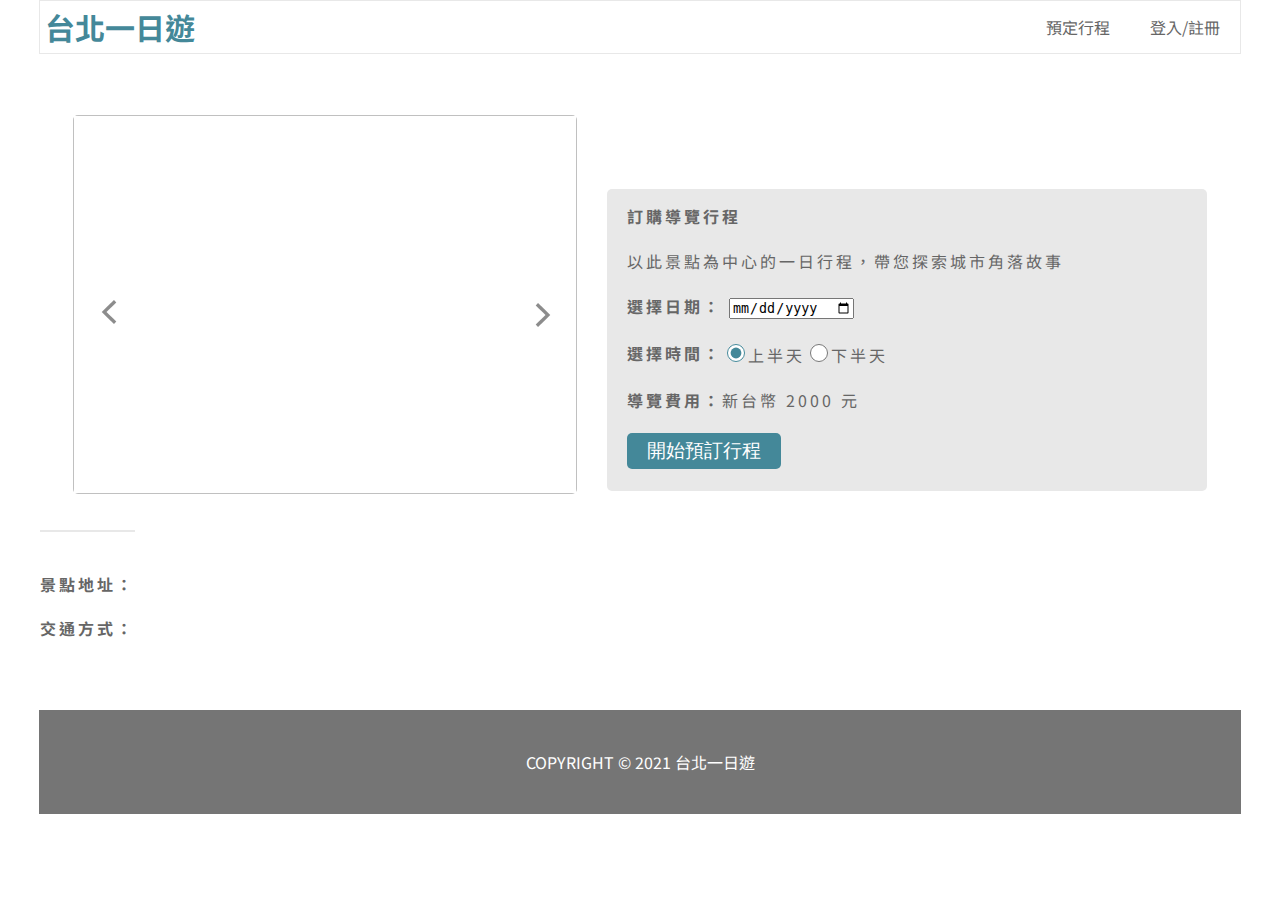
==== commit 08b93edc: "Merge pull request #9 from brionychiu/develop" ====
--- a/templates/attraction.html
+++ b/templates/attraction.html
@@ -4,7 +4,7 @@
     <meta name="viewport" content="width=device-width, initial-scale=1.0,maximum-scale=1"> 
     <meta http-equiv="X-UA-Compatible" content="IE=edge">
     <link href="https://fonts.googleapis.com/css?family=Noto+Sans+TC&amp;display=swap" rel="stylesheet">
-    <title>台北景點</title>
+    <title>台北景點介紹</title>
     <link rel="stylesheet" type="text/css" href="../static/CSS/attraction.css" media="all" />
     <link rel="stylesheet" type="text/css" href="../static/CSS/log.css" media="all" />  
 
@@ -13,9 +13,11 @@
     <div class="covering"></div>
     <nav>
         <strong class="logo"><a href="/">台北一日遊</a>
+            <img  class="toggle" src="../static/Images/hamburger_icon.png" />
             <div class="top_bar">
                 <div class="item"><a class="nav_booking">預定行程</a></div>
                 <div class="item signin">登入/註冊</div>
+                <div class="item nav_member">會員中心</div>
                 <div class="item signout">登出系統</div>
             </div>
         </strong>  
@@ -50,6 +52,11 @@
             </div>
         </div>
     </div>
+    <div class="alert_box">
+        <div class="alert_boxtop"></div>
+        <div class="alert_text"></div>
+        <button class="alert_close_btn">完成</button>
+    </div>
     <main>
         <div class="top">
             <div class="left_box">
@@ -61,7 +68,6 @@
                     <!-- <p class="white_dot"></p> -->
                 </div>
             </div>
-            
             <div class="right_box">
                 <div class="title"></div>
                 <div class="title_info"></div>
--- a/static/CSS/attraction.css
+++ b/static/CSS/attraction.css
@@ -1,244 +1,263 @@
 * {
-  box-sizing: border-box;
+    box-sizing: border-box;
 }
 body {
-  font-family: "Noto Sans TC";
-  margin: 0px;
-  justify-self: center;
-  display: grid;
-}
-main {
-  display: grid;
-  grid-template-columns: auto minmax(300px, 1200px) auto;
-  grid-template-rows: 406px auto;
-  margin-top: 40px;
-  justify-items: center;
-  color: #666666;
-  letter-spacing: 3px;
-}
-main > .top {
-  grid-column: 2/3;
-  grid-row: 1/2;
-  display: inline-grid;
-  grid-template-columns: 504px 600px;
-  grid-gap: 30px;
-}
-main > .top > .left_box {
-  grid-column: 1/2;
-  border-radius: 5px;
-  height: 406px;
-}
-main > .top > .left_box > .images {
-  width: 100%;
-  aspect-ratio: 540/406;
-  object-fit: fill;
-  position: relative;
-  bottom: 20px;
-  border-radius: 5px;
-  z-index: 1;
-}
-main > .top > .left_box > .left_arrow {
-  position: relative;
-  top: 200px;
-  left: 20px;
-  z-index: 2;
-  opacity: 0.75;
-}
-main > .top > .left_box > .right_arrow {
-  position: relative;
-  bottom: 222px;
-  left: 450px;
-  z-index: 3;
-  opacity: 0.75;
-}
-main > .top > .left_box > .fade {
-  z-index: 0;
-}
-main > .top > .left_box > .flow_dot {
-  display: flex;
-  justify-content: center;
-  position: relative;
-  z-index: 4;
-  bottom: 110px;
-}
-main > .top > .left_box > .flow_dot > p {
-  display: inline-block;
-  margin-left: 5px;
-}
-main > .top > .left_box > .flow_dot > .black_dot {
-  width: 12px;
-  height: 12px;
-  border-radius: 10px;
-  background-color: Black;
-  border: solid 1px #ffffff;
-}
-main > .top > .left_box > .flow_dot > .white_dot {
-  width: 12px;
-  height: 12px;
-  border-radius: 10px;
-  background-color: #ffffff;
-}
-main > .top > .right_box {
-  grid-column: 2/3;
-  display: inline-grid;
-  grid-template-rows: 33px 22px 302px;
-  grid-gap: 15px;
-  align-self: center;
-}
-main > .top > .right_box > .title {
-  grid-row: 1/2;
-  font-size: 24px;
-  font-weight: 700;
-  align-self: end;
-}
-main > .top > .right_box > .title_info {
-  grid-row: 2/3;
-}
-main > .top > .right_box > .booking {
-  grid-row: 3/4;
-  display: grid;
-  background: #e8e8e8;
-  border-radius: 5px;
-  padding-left: 20px;
-  padding-right: 20px;
-  padding-top: 15px;
-}
-main > .top > .right_box > .booking > .booking_time {
-  display: inline-flex;
-}
-main > .top > .right_box > .booking > .booking_price {
-  display: inline-flex;
-}
-main > .top > .right_box > .booking > .booking_time > .day_time {
-  accent-color: #448899;
-}
-main > .top > .right_box > .booking > .booking_time > .night_time {
-  accent-color: #448899;
-}
-input[type="radio"] {
-  width: 18px;
-  height: 18px;
-}
-main > .top > .right_box > .booking > button {
-  width: 154px;
-  height: 36px;
-  background-color: #448899;
-  border-radius: 5px;
-  color: #ffffff;
-  font-size: 19px;
-  border: 0 none;
-  cursor: pointer;
-}
-main > .bottom {
-  grid-column: 2/3;
-  grid-row: 2/3;
-  justify-self: start;
-  line-height: 24px;
-  margin: 30px;
-}
-main > .bottom > hr {
-  max-width: 1200px;
-  border: 1px solid #e8e8e8;
-  margin-bottom: 40px;
-  margin-top: 30px;
-}
-main > .bottom > .description {
-  margin-bottom: 20px;
-}
-main > .bottom > .address {
-  margin-bottom: 20px;
-}
-main > .bottom > .trans {
-  margin-bottom: 20px;
-}
-footer {
-  display: grid;
-  height: 104px;
-  justify-items: center;
-  align-items: center;
-  background: #757575;
-  color: #ffffff;
-  font-size: 16px;
-  margin-top: 50px;
-}
-.text_2 {
-  font-size: 16px;
-  font-weight: 700;
-}
-@media (max-width: 1200px) {
-  main > .top {
-    grid-template-columns: 450px 378px;
-  }
-  main > .top > .left_box > .images {
-    bottom: 0px;
-  }
-  main > .top > .left_box > .right_arrow {
-    bottom: 190px;
-    left: 400px;
-  }
-  main > .top > .left_box > .flow_dot {
-    bottom: 90px;
-  }
-  main > .bottom > hr {
-    margin-top: 0px;
-  }
-}
-@media (max-width: 900px) {
-  main {
-    grid-template-columns: auto minmax(600px, 900px) auto;
-    grid-template-rows: 900px auto;
+    font-family:"Noto Sans TC";
+    margin: 0px;
+    justify-self: center;
+    
+}
+main{
+    display: grid;
+    grid-template-columns: auto minmax(300px,1200px) auto;
+    grid-template-rows: 406px auto;
     margin-top: 40px;
-  }
-  main > .top {
+    justify-items: center;
+    color: #666666;;
+    letter-spacing: 3px;
+
+}
+main > .top{
     grid-column: 2/3;
     grid-row: 1/2;
-    grid-template-columns: 600px;
-    grid-template-rows: 406px 510px;
-    grid-gap: 30px;
-  }
-  main > .top > .left_box {
+    display: inline-grid;
+    grid-template-columns: 504px 600px;
+    grid-gap:30px;
+    
+}
+main > .top > .left_box{
     grid-column: 1/2;
+    border-radius: 5px;
+    height:406px;
+}
+main > .top > .left_box > .images{
+    width:100%;
+    aspect-ratio: 540/406;
+    object-fit: fill;
+    position: relative;
+    bottom:20px;
+    border-radius: 5px;
+    z-index: 1;
+    animation:  fade 1s forwards;
+}
+@keyframes fade {
+  from {
+    opacity: 0.5;
+  }
+  to {
+    opacity: 2;
+  }
+}
+main > .top > .left_box > .left_arrow{
+    position:relative;
+    top: 200px;
+    left:20px;
+    z-index: 2;
+    opacity: 0.75;
+}
+main > .top > .left_box > .right_arrow{
+    position:relative;
+    bottom: 222px;
+    left:450px;
+    z-index: 3;
+    opacity: 0.75;
+}
+main > .top > .left_box > .fade{
+    z-index: 0;
+}
+main > .top > .left_box > .flow_dot{
+    display: flex;
+    justify-content: center;
+    position:relative;
+    z-index: 4;
+    bottom: 110px;
+}
+main > .top > .left_box > .flow_dot > p{
+    display:inline-block; 
+    margin-left: 5px;
+}
+main > .top > .left_box > .flow_dot > .black_dot{
+    width:12px;
+    height:12px;
+    border-radius: 10px;
+    background-color:Black;
+    border: solid 1px #FFFFFF;
+}
+main > .top > .left_box > .flow_dot > .white_dot{
+    width:12px;
+    height:12px;
+    border-radius: 10px;
+    background-color:#FFFFFF;
+}
+main > .top > .right_box{
+    grid-column: 2/3;
+    display: inline-grid;
+    grid-template-rows: 33px 22px 302px;
+    grid-gap:15px;
+    align-self: center;
+}
+main > .top > .right_box > .title{
     grid-row: 1/2;
-  }
-  main > .top > .left_box > .right_arrow {
-    left: 550px;
-    bottom: 260px;
-  }
-  main > .top > .left_box > .left_arrow {
-    top: 235px;
-  }
-  main > .top > .right_box {
-    grid-column: 1/2;
+    font-size: 24px;
+    font-weight: 700;
+    align-self: end;
+}
+main > .top > .right_box > .title_info{
+    grid-row: 2/3; 
+}
+main > .top > .right_box > .booking{
+    grid-row: 3/4;
+    display: grid;
+    background: #E8E8E8;
+    border-radius: 5px;
+    padding-left: 20px;
+    padding-right: 20px;
+    padding-top: 15px;
+
+}
+main > .top > .right_box > .booking > .booking_time{
+    display: inline-flex;
+}
+main > .top > .right_box > .booking > .booking_price{
+    display: inline-flex;
+}
+main > .top > .right_box > .booking > .booking_time > .day_time{
+    accent-color: #448899;
+}
+main > .top > .right_box > .booking > .booking_time > .night_time{
+    accent-color: #448899;
+}
+input[type="radio"] {
+    width: 18px;
+    height: 18px;
+  }
+main > .top > .right_box > .booking > .start_booking_btn{
+    width:154px;
+    height: 36px;
+    background-color: #448899;
+    border-radius: 5px;
+    color: #FFFFFF;
+    font-size: 19px;
+    border: 0 none;
+    cursor: pointer;
+}
+.start_booking_btn:hover{
+  transform: translateY(3px);
+  box-shadow: 2px 2px 6px 2px #F0FFF0;
+}
+main > .bottom{
+    grid-column: 2/3;
     grid-row: 2/3;
-    margin: 10px;
-  }
-  main > .top > .right_box {
-    grid-template-rows: auto 22px 302px;
-  }
-  main > .bottom {
-    grid-row: 2/3;
-  }
-}
-@media (max-width: 607px) {
-  main {
-    grid-template-columns: auto 360px auto;
-    grid-template-rows: 760px auto;
-  }
-  main > .top {
-    grid-template-columns: 1fr;
-    grid-template-rows: 300px 410px;
-    grid-gap: 40px;
-  }
-  main > .top > .left_box > .images {
-    aspect-ratio: 466/350;
-    object-fit: cover;
-  }
-  main > .top > .left_box > .right_arrow {
-    left: 315px;
-    bottom: 170px;
-  }
-  main > .top > .left_box > .left_arrow {
-    top: 150px;
-    left: 10px;
-  }
-}
+    justify-self:start ;
+    line-height: 24px;
+}
+main > .bottom > hr {
+    max-width:1200px; 
+    border:1px solid #E8E8E8;
+    margin-bottom: 40px;
+    margin-top: 30px;
+}
+main > .bottom > .description{
+    margin-bottom: 20px;
+    line-height: 30px;
+}
+main > .bottom > .address{
+    margin-bottom: 20px;
+}
+main > .bottom > .trans{
+    margin-bottom: 20px;
+}
+footer {
+    display: grid;
+    height:104px;
+    /* margin-top:1300px; */
+    /* min-height: 104px; */
+    justify-items: center;
+    align-items: center;
+    background: #757575;
+    color: #FFFFFF;
+    font-size: 16px;
+    margin-top: 50px;
+}
+.text_2{
+    font-size: 16px;
+    font-weight: 700;
+}
+@media (max-width: 1200px) {
+    main > .top {
+      grid-template-columns: 450px 378px;
+    }
+    main > .top > .left_box > .images {
+      bottom: 0px;
+    }
+    main > .top > .left_box > .right_arrow {
+      bottom: 190px;
+      left: 400px;
+    }
+    main > .top > .left_box > .flow_dot {
+      bottom: 90px;
+    }
+    main > .bottom > hr {
+      margin-top: 0px;
+    }
+  }
+  @media (max-width: 900px) {
+    main {
+      grid-template-columns: auto minmax(600px, 900px) auto;
+      grid-template-rows: 900px auto;
+      margin-top: 40px;
+    }
+    main > .top {
+      grid-column: 2/3;
+      grid-row: 1/2;
+      grid-template-columns: 600px;
+      grid-template-rows: 406px 510px;
+      grid-gap: 30px;
+    }
+    main > .top > .left_box {
+      grid-column: 1/2;
+      grid-row: 1/2;
+    }
+    main > .top > .left_box > .right_arrow {
+      left: 550px;
+      bottom: 260px;
+    }
+    main > .top > .left_box > .left_arrow {
+      top: 235px;
+    }
+    main > .top > .right_box {
+      grid-column: 1/2;
+      grid-row: 2/3;
+      margin: 10px;
+    }
+    main > .top > .right_box {
+      grid-template-rows: auto 22px 302px;
+    }
+    main > .bottom {
+      grid-row: 2/3;
+    }
+  }
+  @media (max-width: 607px) {
+    main {
+      grid-template-columns: auto 360px auto;
+      grid-template-rows: 760px auto;
+    }
+    main > .top {
+      grid-template-columns: 1fr;
+      grid-template-rows: 300px 410px;
+      grid-gap: 40px;
+    }
+    main > .top > .left_box > .images {
+      aspect-ratio: 466/350;
+      object-fit: cover;
+    }
+    main > .top > .left_box > .right_arrow {
+      left: 315px;
+      bottom: 170px;
+    }
+    main > .top > .left_box > .left_arrow {
+      top: 150px;
+      left: 10px;
+    }
+  }
+  --- a/static/CSS/log.css
+++ b/static/CSS/log.css
@@ -28,6 +28,14 @@
   align-self: center;
   padding-left: 5px;
 }
+nav > .logo >a:hover{
+  color: #86aed6;
+}
+nav > .logo > .toggle{
+  width:60px;
+  height:44px;
+  display: none;
+}
 nav > .logo > .top_bar {
   display: grid;
   grid-auto-flow: column;
@@ -42,6 +50,10 @@
   color: #666666;
   cursor: pointer;
 }
+nav > .logo > .top_bar > .item:hover{
+  color: #86aed6;
+} 
+
 /* signin signout signup */
 .covering {
   width: 100vw;
@@ -54,7 +66,12 @@
 .signout {
   display: none;
 }
-
+.signin {
+  display: block;
+}
+.nav_member{
+  display: none;
+}
 /* signin */
 .signin_box {
   width: 340px;
@@ -62,13 +79,21 @@
   background-color: #ffffff;
   box-shadow: 0px 4px 60px #aaaaaa;
   border-radius: 6px;
-  display: grid;
+  display:grid;
   grid-template-rows: 10px 265px max-content;
   position: fixed;
   justify-self: center;
-  top: 80px;
   z-index: 6;
   display: none;
+  animation: slide 1.5s forwards;
+}
+@keyframes slide {
+  from {
+    top: -10px;
+  }
+  to {
+    top: 90px;
+  }
 }
 .signin_box > .signin_boxtop {
   grid-row: 1/2;
@@ -116,7 +141,7 @@
   z-index: 6;
   display: none;
 }
-.signup_box > .signup_boxtop {
+.signup_box > .signup_boxtop{
   grid-row: 1/2;
   background: linear-gradient(270deg, #337788 0%, #66aabb 100%);
   border-radius: 6px 6px 0px 0px;
@@ -152,7 +177,50 @@
 .signup_box > .signup_boxbottom > .sigup_message > .changeTo_signin {
   cursor: pointer;
 }
-
+/* alert box */
+.alert_box{
+  width: 300px;
+  height: 150px;
+  background-color: #ffffff;
+  box-shadow: 0px 4px 60px #aaaaaa;
+  border-radius: 6px;
+  display: grid;
+  grid-template-rows: 10px 4fr 1fr 10px;
+  position: fixed;
+  justify-self: center;
+  z-index: 6;
+  display: none;
+  animation: slide 0.8s forwards;
+}
+.alert_box > .alert_boxtop{
+  grid-row: 1/2;
+  background: linear-gradient(270deg, #337788 0%, #66aabb 100%);
+  border-radius: 6px 6px 0px 0px;
+}
+.alert_box > .alert_text{
+  grid-row: 2/3;
+  justify-self: center;
+  align-self: center;
+  font-size: 19px;
+  letter-spacing: 5px;
+  color: #666666;
+}
+.alert_box > .alert_close_btn{
+  grid-row: 3/4;
+  width: 80px;
+  justify-self: center;
+  background: #448899;
+  border-radius: 5px;
+  border: none;
+  padding: 5px;
+  font-size: 19px;
+  font-family: "Noto Sans TC";
+  color: #ffffff;
+  cursor: pointer;
+}
+.alert_close_btn:hover{
+  transform: translateY(3px);
+}
 /*  common use */
 .text_3 {
   grid-row: 1/2;
@@ -205,7 +273,30 @@
   nav > .logo {
     grid-template-columns: 150px auto;
   }
+  nav > .logo > .top_bar{
+    grid-template-rows: repeat(3,1fr);
+    width:115px;
+    height:150px;
+    background-color: #757575;
+    border-radius: 5px;
+    display: none;
+  }
+  nav > .logo >.top_bar_x{
+    grid-template-rows: repeat(2,1fr);
+    height:100px;
+  }
+  /* .toggle:hover ~ .top_bar{
+    display: grid;
+  } */
   nav > .logo > .top_bar > .item {
-    margin: 0px 10px;
-  }
-}
+    color: #FFFFFF;
+  }
+  nav > .logo > .toggle{
+    display: grid;
+    margin-right: 5px;
+    grid-column: 2/3;
+    justify-self: end;
+    cursor: pointer;
+  }
+
+}
